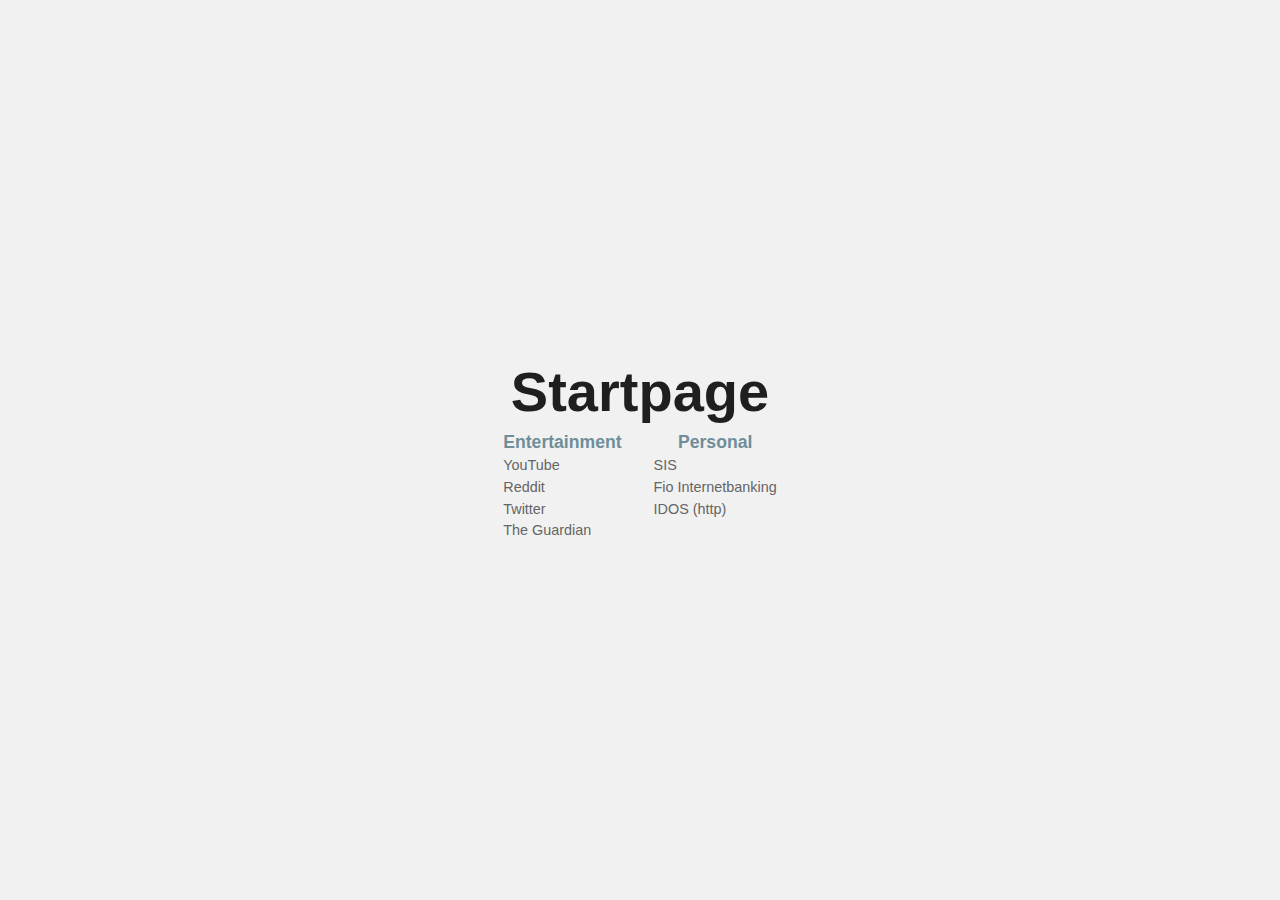
==== index.html @ 10469a5e "Rename startpage.html to index.html" ====
<!doctype html>
<html>

<head>
    <meta content="text/html;charset=utf-8" https-equiv="Content-Type">
    <title>Startpage</title>
    <meta name=viewport content="width=device-width, initial-scale=1">
    <link rel=stylesheet href=css/main.css>
</head>

<body>
    <main>
        <h1>Startpage</h1>
        <section class=list>
            <ul>
                <li class=subh>Entertainment</li>
                <li><a href="https://www.youtube.com/feed/subscriptions">YouTube</a></li>
                <li><a href="https://www.reddit.com">Reddit</a></li>
                <li><a href="https://tweetdeck.twitter.com/">Twitter</a></li>
                <li><a href="https://www.theguardian.com/international">The Guardian</a></li>
            </ul>
            <ul>
                <li class=subh>Personal</li>
                <li><a href="https://is.cuni.cz/studium/index.php">SIS</a></li>
                <li><a href="https://www.fio.cz/ib2/login">Fio Internetbanking</a></li>
                <li><a href="http://jizdnirady.idnes.cz/autobusy/spojeni">IDOS (http)</a></li>
                <!--<li class=lazy>.</li>-->
            </ul>
        </section>
    </main>
</body>

</html>
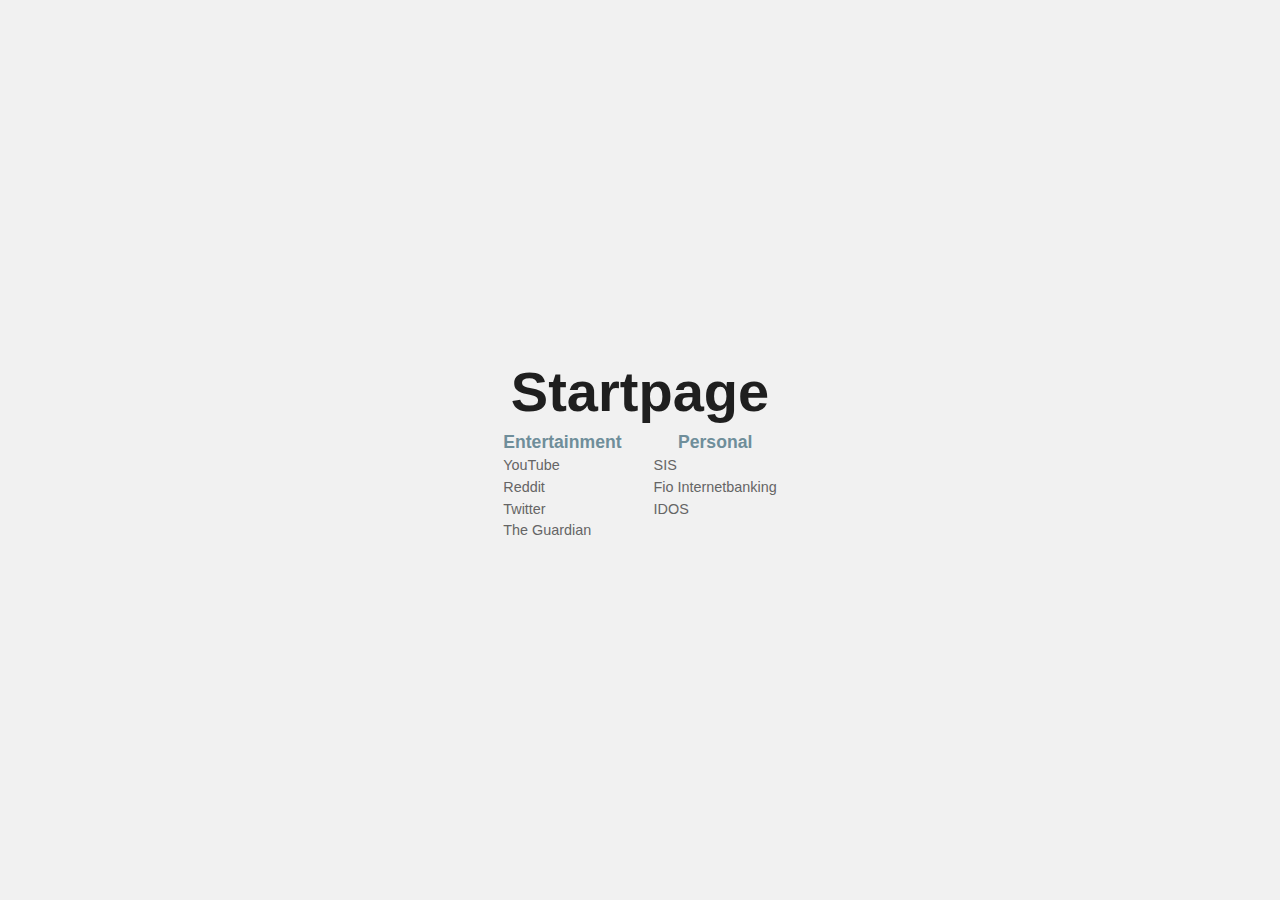
==== commit b9c7495e: "Update urls" ====
--- a/index.html
+++ b/index.html
@@ -22,8 +22,8 @@
             <ul>
                 <li class=subh>Personal</li>
                 <li><a href="https://is.cuni.cz/studium/index.php">SIS</a></li>
-                <li><a href="https://www.fio.cz/ib2/login">Fio Internetbanking</a></li>
-                <li><a href="http://jizdnirady.idnes.cz/autobusy/spojeni">IDOS (http)</a></li>
+                <li><a href="https://ib.fio.cz/ib/login">Fio Internetbanking</a></li>
+                <li><a href="https://jizdnirady.idnes.cz/autobusy/spojeni">IDOS</a></li>
                 <!--<li class=lazy>.</li>-->
             </ul>
         </section>
